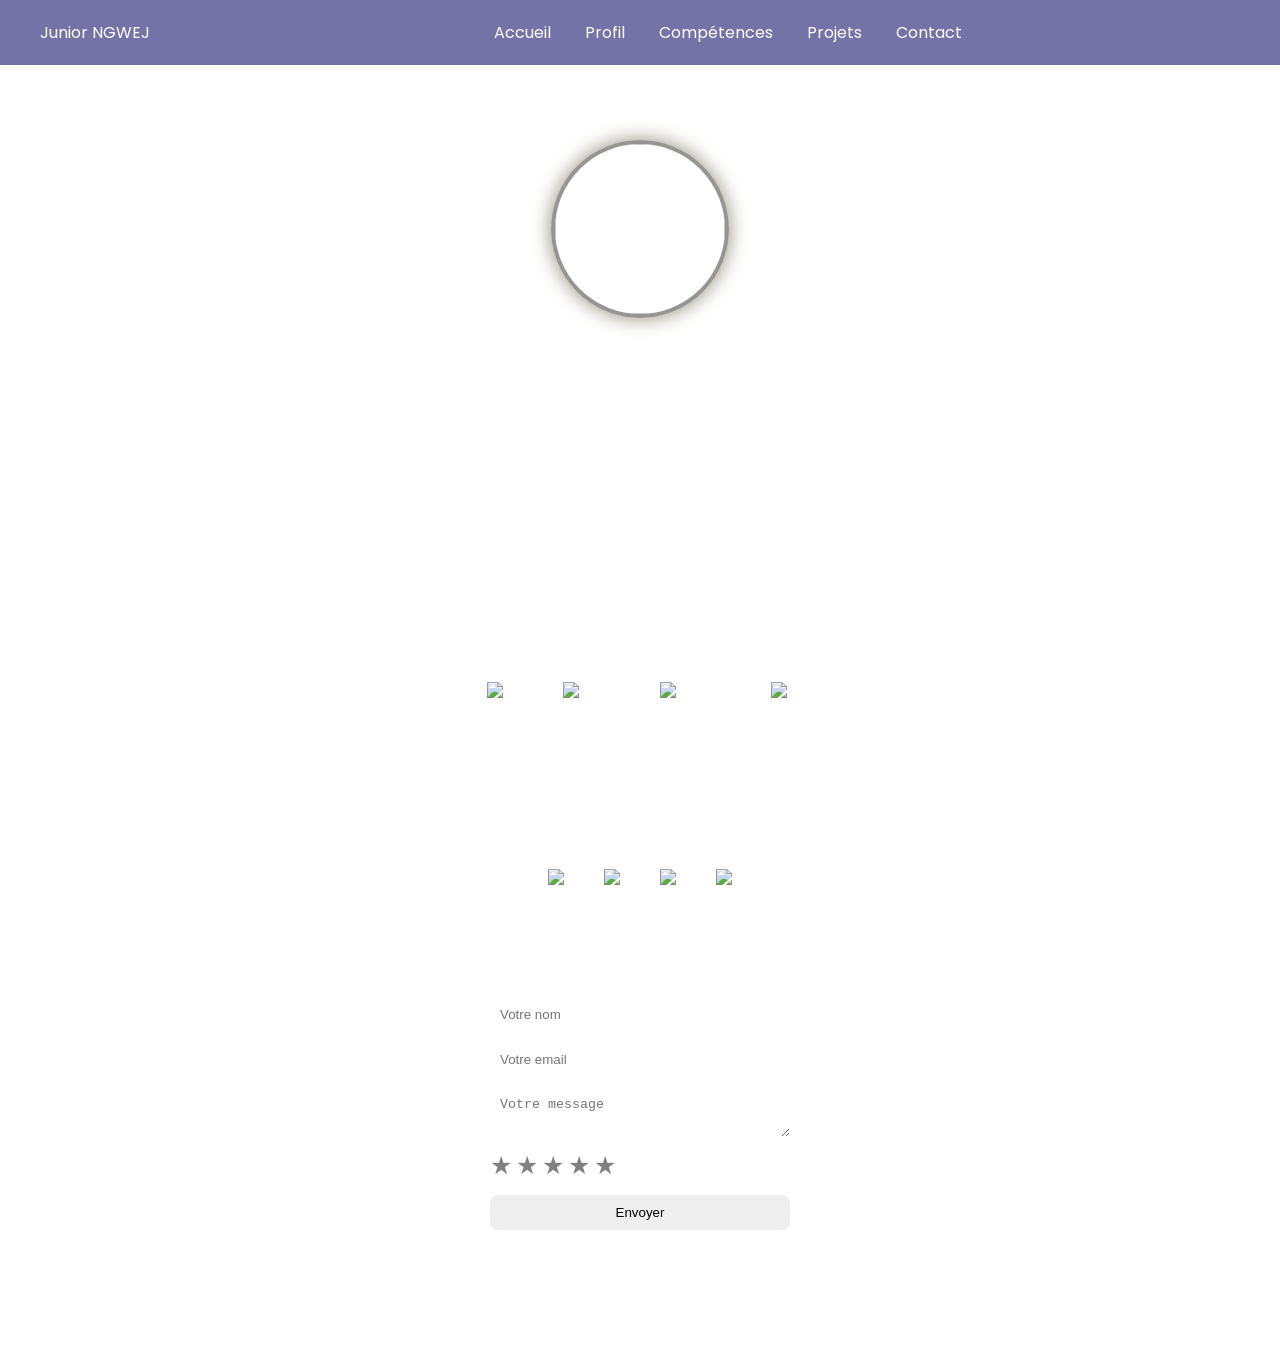
==== index.html @ d7d252a3 "Add files via upload" ====
<!DOCTYPE html>
<html lang="fr">

<head>
<meta charset="UTF-8">
<meta name="viewport" content="width=device-width, initial-scale=1.0">

<title>Junior NGWEJ Portfolio</title>

<link rel="stylesheet" href="style.css">

<link href="https://fonts.googleapis.com/css2?family=Poppins:wght@300;500;700&display=swap" rel="stylesheet">

</head>

<body>

<div class="cursor"></div>

<header>

<div class="logo">Junior NGWEJ</div>

<nav id="menu">
<a href="#home">Accueil</a>
<a href="#about">Profil</a>
<a href="#skills">Compétences</a>
<a href="#projects">Projets</a>
<a href="#contact">Contact</a>
</nav>

<div class="menu-toggle">☰</div>

</header>


<section class="hero" id="home">

<img src="c:\Users\Administrator\Desktop\Junior port\image\img2.jpg" class="profile">

<h1>Junior NGWEJ</h1>

<h2 class="typing-container">
<span id="typing"></span>
</h2>

<p>Développeur passionné par la technologie et les solutions numériques.</p>

</section>


<section id="about" class="hidden">

<h2>Profil</h2>

<p>

Je suis un développeur web passionné par la création d'applications modernes
et innovantes. J'aime transformer des idées en solutions numériques
performantes.

</p>

</section>


<section id="skills" class="hidden">

<h2>Compétences</h2>

<div class="skills-container">

<div class="skill">
<img src="icons/html.png">
<p>HTML</p>
</div>

<div class="skill">
<img src="icons/css.png">
<p>CSS</p>
</div>

<div class="skill">
<img src="icons/javascript.png">
<p>JavaScript</p>
</div>

<div class="skill">
<img src="icons/python.png">
<p>Python</p>
</div>

</div>

</section>


<section id="projects" class="hidden">

<h2>Mes Projets</h2>

<div class="projects-scroll">

<div class="project-icon" onclick="openProject(1)">
<img src="icons/univote.png">
</div>

<div class="project-icon" onclick="openProject(2)">
<img src="icons/monebank.png">
</div>

<div class="project-icon" onclick="openProject(3)">
<img src="icons/stock.png">
</div>

<div class="project-icon" onclick="openProject(4)">
<img src="icons/arduino.png">
</div>

</div>

</section>


<div id="projectModal" class="modal">

<div class="modal-content">

<span class="close" onclick="closeProject()">×</span>

<h2 id="projectTitle"></h2>

<p id="projectDescription"></p>

</div>

</div>


<section id="contact" class="hidden">

<h2>Contact & Avis</h2>

<form id="contactForm">

<input type="text" placeholder="Votre nom" required>

<input type="email" placeholder="Votre email" required>

<textarea placeholder="Votre message"></textarea>

<div class="stars">

<span>★</span>
<span>★</span>
<span>★</span>
<span>★</span>
<span>★</span>

</div>

<button type="submit">Envoyer</button>

</form>

</section>


<footer>

<p>© 2026 Junior NGWEJ</p>

</footer>

<script src="script.js"></script>

</body>
</html>
---- style.css ----
body{

  margin:0;
  font-family:'Poppins',sans-serif;
  color:white;
  
  background-image:url("images/background.jpg");
  background-size:cover;
  background-position:center;
  background-attachment:fixed;
  
  }
  
  header{
  
  display:flex;
  justify-content:space-between;
  align-items:center;
  padding:20px 40px;
  background: rgba(82, 81, 145, 0.8);
  position:fixed;
  width:100%;
  
  }
  
  nav a{
  
  margin:0 15px;
  text-decoration:none;
  color:white;
  
  }
  
  .hero{
  
  text-align:center;
  padding-top:140px;
  
  }
  
  .profile{
  
  width:170px;
  height:170px;
  border-radius:50%;
  object-fit:cover;
  border:4px solid #969591;
  box-shadow:0 0 20px #918c7a;
  
  }
  
  .typing-container{
  
  min-height:40px;
  
  }
  
  .skills-container{
  
  display:flex;
  justify-content:center;
  gap:40px;
  flex-wrap:wrap;
  
  }
  
  .skill{
  
  text-align:center;
  animation:float 4s ease-in-out infinite;
  
  }
  
  .skill img{
  
  width:70px;
  
  }
  
  @keyframes float{
  
  0%{transform:translateY(0)}
  50%{transform:translateY(-10px)}
  100%{transform:translateY(0)}
  
  }
  
  .projects-scroll{
  
  display:flex;
  gap:40px;
  overflow-x:auto;
  padding:30px;
  justify-content:center;
  
  }
  
  .project-icon img{
  
  width:80px;
  
  }
  
  .project-icon{
  
  cursor:pointer;
  transition:0.4s;
  
  }
  
  .project-icon:hover{
  
  transform:scale(1.2);
  
  }
  
  .modal{
  
  display:none;
  position:fixed;
  width:100%;
  height:100%;
  background:rgba(0,0,0,0.8);
  justify-content:center;
  align-items:center;
  
  }
  
  .modal-content{
  
  background:#1f1f1f;
  padding:30px;
  border-radius:15px;
  width:400px;
  
  }
  
  .close{
  
  font-size:25px;
  cursor:pointer;
  
  }
  
  form{
  
  display:flex;
  flex-direction:column;
  width:300px;
  margin:auto;
  gap:10px;
  
  }
  
  input,textarea{
  
  padding:10px;
  border:none;
  border-radius:8px;
  
  }
  
  button{
  
  padding:10px;
  border:none;
  border-radius:8px;
  cursor:pointer;
  
  }
  
  .stars span{
  
  font-size:25px;
  cursor:pointer;
  color:gray;
  
  }
  
  footer{
  
  text-align:center;
  padding:20px;
  margin-top:40px;
  
  }
  
  .hidden{
  
  opacity:0;
  transform:translateY(40px);
  transition:1s;
  
  }
  
  .show{
  
  opacity:1;
  transform:translateY(0);
  
  }
  
  .cursor{
  
  width:20px;
  height:20px;
  border:2px solid white;
  border-radius:50%;
  position:fixed;
  pointer-events:none;
  
  }
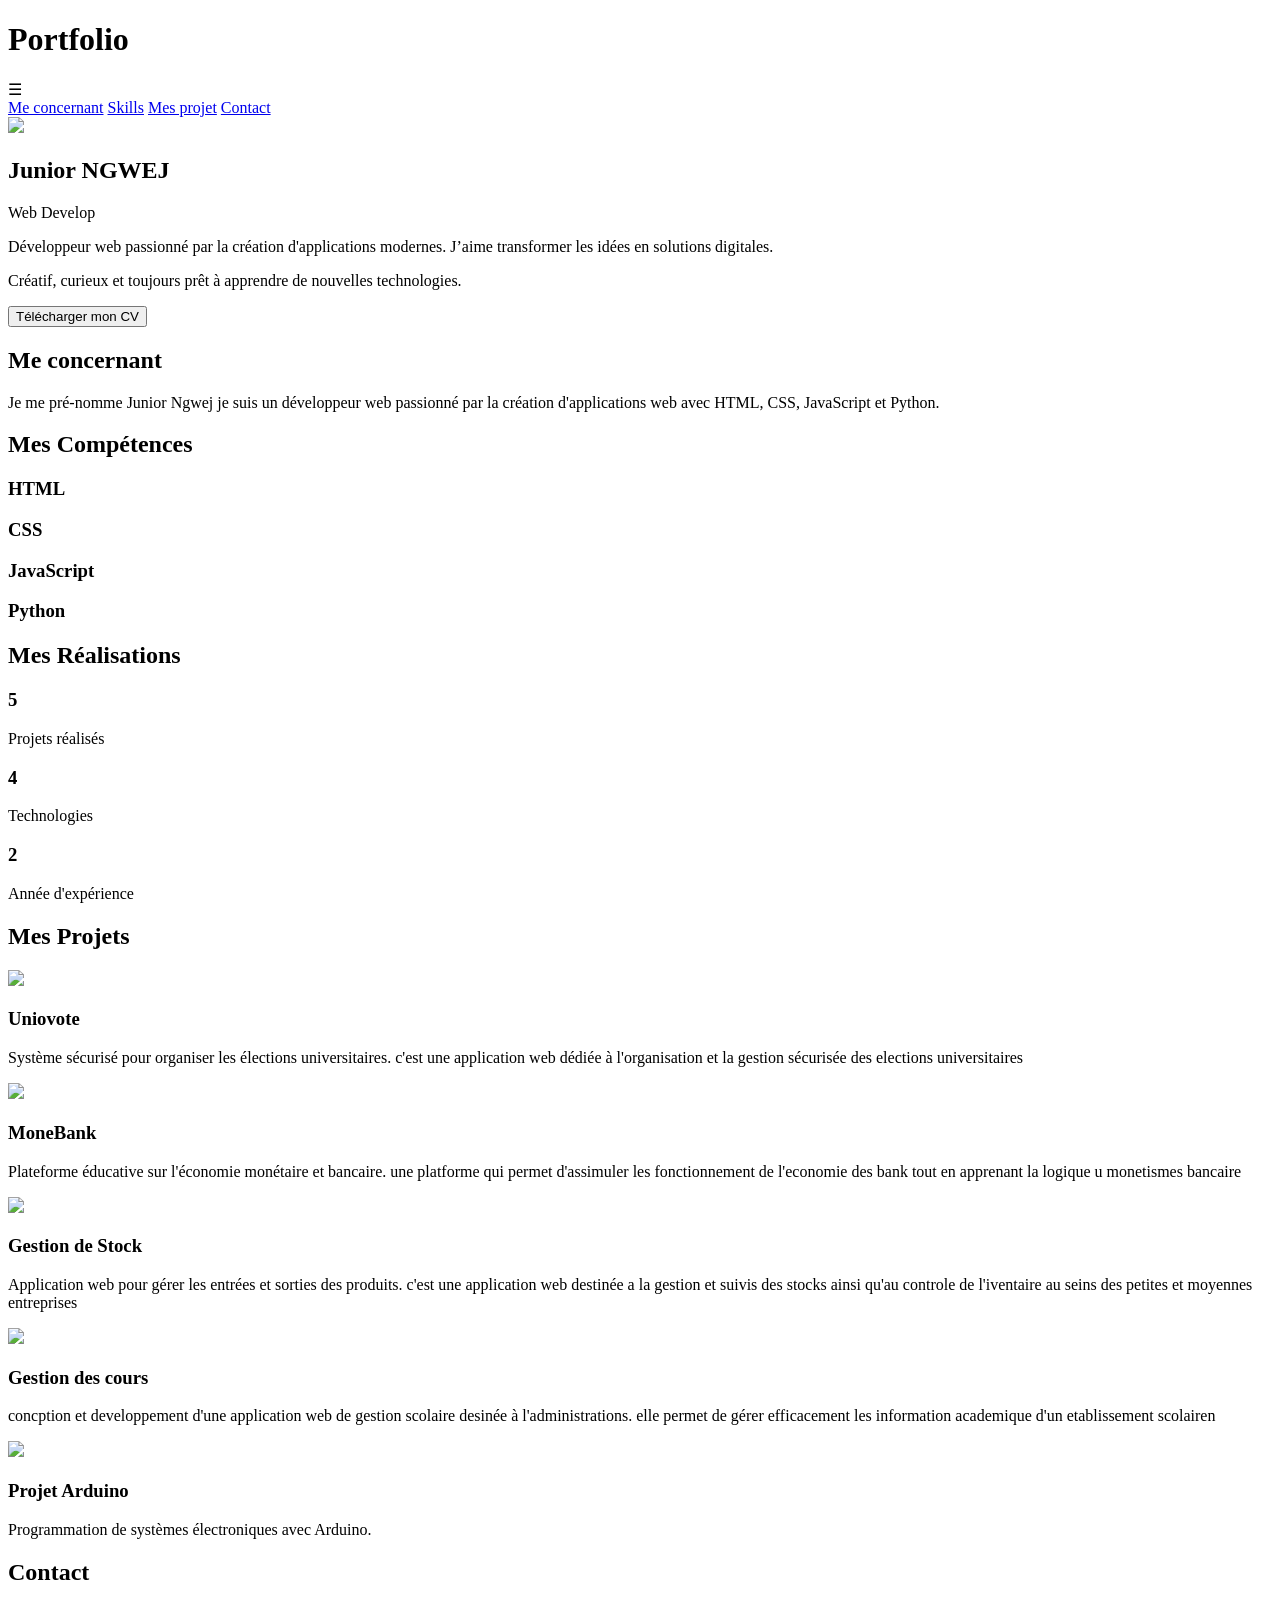
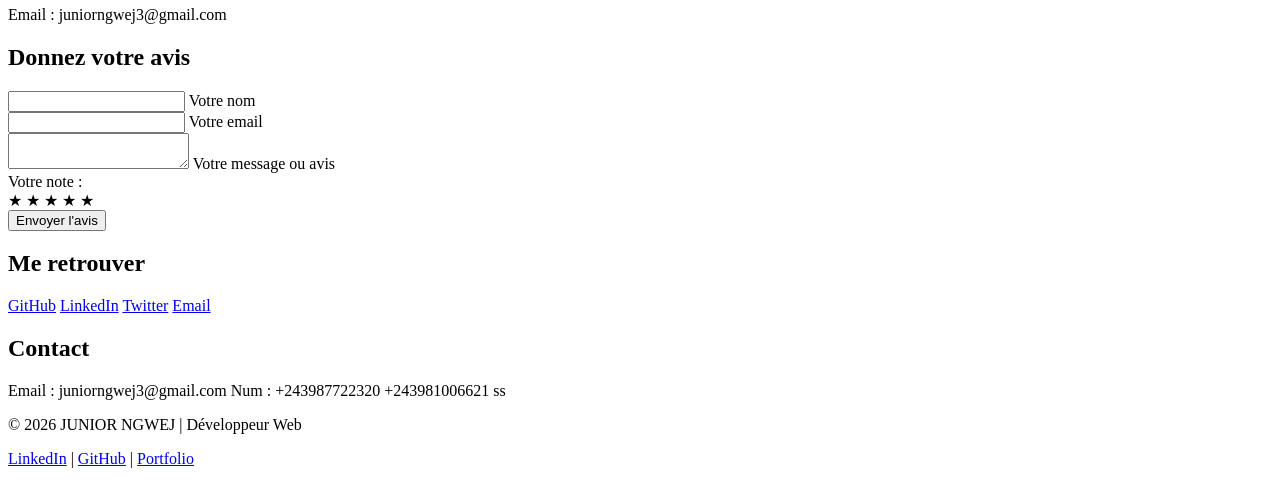
==== commit 655ec526: "Add files via upload" ====
--- a/index.html
+++ b/index.html
@@ -1,178 +1,308 @@
-<!DOCTYPE html>
-<html lang="fr">
-
-<head>
-<meta charset="UTF-8">
-<meta name="viewport" content="width=device-width, initial-scale=1.0">
-
-<title>Junior NGWEJ Portfolio</title>
-
-<link rel="stylesheet" href="style.css">
-
-<link href="https://fonts.googleapis.com/css2?family=Poppins:wght@300;500;700&display=swap" rel="stylesheet">
-
-</head>
-
-<body>
-
-<div class="cursor"></div>
-
-<header>
-
-<div class="logo">Junior NGWEJ</div>
-
-<nav id="menu">
-<a href="#home">Accueil</a>
-<a href="#about">Profil</a>
-<a href="#skills">Compétences</a>
-<a href="#projects">Projets</a>
-<a href="#contact">Contact</a>
-</nav>
-
-<div class="menu-toggle">☰</div>
-
-</header>
-
-
-<section class="hero" id="home">
-
-<img src="c:\Users\Administrator\Desktop\Junior port\image\img2.jpg" class="profile">
-
-<h1>Junior NGWEJ</h1>
-
-<h2 class="typing-container">
-<span id="typing"></span>
-</h2>
-
-<p>Développeur passionné par la technologie et les solutions numériques.</p>
-
-</section>
-
-
-<section id="about" class="hidden">
-
-<h2>Profil</h2>
-
-<p>
-
-Je suis un développeur web passionné par la création d'applications modernes
-et innovantes. J'aime transformer des idées en solutions numériques
-performantes.
-
-</p>
-
-</section>
-
-
-<section id="skills" class="hidden">
-
-<h2>Compétences</h2>
-
-<div class="skills-container">
-
-<div class="skill">
-<img src="icons/html.png">
-<p>HTML</p>
-</div>
-
-<div class="skill">
-<img src="icons/css.png">
-<p>CSS</p>
-</div>
-
-<div class="skill">
-<img src="icons/javascript.png">
-<p>JavaScript</p>
-</div>
-
-<div class="skill">
-<img src="icons/python.png">
-<p>Python</p>
-</div>
-
-</div>
-
-</section>
-
-
-<section id="projects" class="hidden">
-
-<h2>Mes Projets</h2>
-
-<div class="projects-scroll">
-
-<div class="project-icon" onclick="openProject(1)">
-<img src="icons/univote.png">
-</div>
-
-<div class="project-icon" onclick="openProject(2)">
-<img src="icons/monebank.png">
-</div>
-
-<div class="project-icon" onclick="openProject(3)">
-<img src="icons/stock.png">
-</div>
-
-<div class="project-icon" onclick="openProject(4)">
-<img src="icons/arduino.png">
-</div>
-
-</div>
-
-</section>
-
-
-<div id="projectModal" class="modal">
-
-<div class="modal-content">
-
-<span class="close" onclick="closeProject()">×</span>
-
-<h2 id="projectTitle"></h2>
-
-<p id="projectDescription"></p>
-
-</div>
-
-</div>
-
-
-<section id="contact" class="hidden">
-
-<h2>Contact & Avis</h2>
-
-<form id="contactForm">
-
-<input type="text" placeholder="Votre nom" required>
-
-<input type="email" placeholder="Votre email" required>
-
-<textarea placeholder="Votre message"></textarea>
-
-<div class="stars">
-
-<span>★</span>
-<span>★</span>
-<span>★</span>
-<span>★</span>
-<span>★</span>
-
-</div>
-
-<button type="submit">Envoyer</button>
-
-</form>
-
-</section>
-
-
-<footer>
-
-<p>© 2026 Junior NGWEJ</p>
-
-</footer>
-
-<script src="script.js"></script>
-
-</body>
-</html>+<!DOCTYPE html>
+<!-- saved from url=(0111)file:///C:/Users/ADMINI~1/AppData/Local/Temp/Rar$EXa2116.7719/Junior%20port/JUNIOR%20NGWEJ%20_%20Portfolio.html -->
+<html lang="fr"><head><meta http-equiv="Content-Type" content="text/html; charset=UTF-8">
+
+
+<meta name="viewport" content="width=device-width, initial-scale=1.0">
+
+<title>JUNIOR NGWEJ | Portfolio</title>
+
+<link rel="stylesheet" href="./index_files/style.css">
+
+</head>
+
+<body>
+
+<div class="cursor" style="transform: translate(830px, 358px);"></div>
+
+<header>
+
+    <h1 class="logo">Portfolio</h1>
+
+<div class="menu-toggle">☰</div>
+
+<nav id="menu">
+
+<a href="file:///C:/Users/Administrator/Junior%20port/index.html?#about">Me concernant</a>
+<a href="file:///C:/Users/Administrator/Junior%20port/index.html?#skills">Skills</a>
+<a href="file:///C:/Users/Administrator/Junior%20port/index.html?#projects">Mes projet</a>
+<a href="file:///C:/Users/Administrator/Junior%20port/index.html?#contact"> Contact</a>
+
+</nav>
+
+</header>
+
+
+<section class="hero">
+
+    <div class="hero-container">
+    
+    <img src="./index_files/img2.jpg" class="profile">
+    
+    <div class="hero-text">
+    
+    <h1>Junior NGWEJ</h1>
+    <div class="typing-container">
+        <span id="typing">Web Develop</span>
+      </div>
+ <p>
+    Développeur web passionné par la création d'applications modernes.
+    J’aime transformer les idées en solutions digitales.
+    </p>
+    
+    <p>
+    Créatif, curieux et toujours prêt à apprendre de nouvelles technologies.
+    </p>
+    
+    <a href="file:///C:/Users/Administrator/Junior%20port/cv.pdf" download="">
+    <button>Télécharger mon CV</button>
+    </a>
+    
+    </div>
+    
+    </div>
+    
+    </section>
+
+
+<section id="about" class="hidden show">
+
+<h2>Me concernant</h2>
+
+<p>
+Je me pré-nomme Junior Ngwej je suis un développeur web passionné par la création
+d'applications web avec HTML, CSS, JavaScript et Python.
+</p>
+
+</section>
+
+
+<section id="skills" class="hidden show">
+
+    <h2>Mes Compétences</h2>
+    
+    <div class="skills-container">
+    
+    <div class="card">
+    <h3>HTML</h3>
+    <div class="skill-bar">
+    <div class="skill-progress html"></div>
+    </div>
+    </div>
+    
+    <div class="card">
+    <h3>CSS</h3>
+    <div class="skill-bar">
+    <div class="skill-progress css"></div>
+    </div>
+    </div>
+    
+    <div class="card">
+    <h3>JavaScript</h3>
+    <div class="skill-bar">
+    <div class="skill-progress js"></div>
+    </div>
+    </div>
+    
+    <div class="card">
+    <h3>Python</h3>
+    <div class="skill-bar">
+    <div class="skill-progress python"></div>
+    </div>
+    </div>
+    
+    </div>
+    
+    </section>
+
+
+<section id="projects" class="hidden show">
+    <section class="stats hidden show">
+
+        <h2>Mes Réalisations</h2>
+        
+        <div class="stats-container">
+        
+        <div class="stat">
+        <h3 class="counter" data-target="5">5</h3>
+        <p>Projets réalisés</p>
+        </div>
+        
+        <div class="stat">
+        <h3 class="counter" data-target="4">4</h3>
+        <p>Technologies</p>
+        </div>
+        
+        <div class="stat">
+        <h3 class="counter" data-target="1">2</h3>
+        <p>Année d'expérience</p>
+        </div>
+        
+        </div>
+        
+        </section>
+
+   <h2>Mes Projets </h2>
+
+<div class="projects">
+
+<div class="project">
+
+<img src="./index_files/images1.jfif" class="project-img">
+
+<h3>Uniovote</h3>
+
+<p>Système sécurisé pour organiser les élections universitaires.
+    c'est une application web dédiée à l'organisation et la gestion sécurisée des elections universitaires
+</p>
+
+</div>
+
+
+<div class="project">
+
+<img src="./index_files/images3.jfif" class="project-img">
+
+<h3>MoneBank</h3>
+
+<p>Plateforme éducative sur l'économie monétaire et bancaire.
+    une platforme qui permet d'assimuler les fonctionnement de l'economie des bank tout en apprenant la logique u monetismes bancaire
+</p>
+
+</div>
+
+
+<div class="project">
+
+<img src="./index_files/IMG&#39;4.jpg" class="project-img">
+
+<h3>Gestion de Stock</h3>
+
+<p>Application web pour gérer les entrées et sorties des produits.
+    c'est une application web destinée a la gestion et suivis des stocks ainsi qu'au  controle de l'iventaire au seins des petites et moyennes entreprises
+</p>
+
+</div>
+
+<div class="project">
+
+    <img src="./index_files/img8.png" class="project-img">
+    
+    <h3>Gestion des cours</h3>
+    
+    <p> concption et developpement d'une application web de gestion scolaire desinée à l'administrations.
+        elle permet de gérer  efficacement les information academique d'un etablissement scolairen
+    </p>
+    
+    </div>
+    
+
+
+<div class="project">
+
+<img src="./index_files/img6.webp" class="project-img">
+
+<h3>Projet Arduino</h3>
+
+<p>Programmation de systèmes électroniques avec Arduino.</p>
+
+
+</div>
+
+</div>
+
+</section>
+
+
+<section id="contact" class="hidden show">
+
+<h2>Contact</h2>
+
+<p>Email : juniorngwej3@gmail.com</p>
+
+</section>
+
+
+<script src="./index_files/script.js"></script>
+<section id="contact">
+
+    <h2>Donnez votre avis</h2>
+    
+    <div class="contact-container">
+    
+    <form id="contactForm" class="contact-form">
+    
+    <div class="input-group">
+    <input type="text" required="">
+    <label>Votre nom</label>
+    </div>
+    
+    <div class="input-group">
+    <input type="email" required="">
+    <label>Votre email</label>
+    </div>
+    
+    <div class="input-group">
+    <textarea required=""></textarea>
+    <label>Votre message ou avis</label>
+    </div>
+    
+    <div class="rating">
+    <span>Votre note :</span>
+    
+    <div class="stars">
+    ★ ★ ★ ★ ★
+    </div>
+    
+    </div>
+    
+    <button type="submit">Envoyer l'avis</button>
+    
+    </form>
+    
+    </div>
+    
+    </section>
+
+    <section class="social hidden">
+
+        <h2>Me retrouver</h2>
+        
+        <div class="social-links">
+        
+        <a href="file:///C:/Users/Administrator/Junior%20port/index.html?#">GitHub</a>
+        
+        <a href="file:///C:/Users/Administrator/Junior%20port/index.html?#">LinkedIn</a>
+        
+        <a href="file:///C:/Users/Administrator/Junior%20port/index.html?#">Twitter</a>
+        
+        <a href="file:///C:/Users/Administrator/Junior%20port/index.html?#">Email</a>
+        
+        </div>
+        
+        </section>
+
+<footer>
+
+    <section id="contact" class="hidden">
+
+        <h2>Contact</h2>
+        
+        <p>Email : juniorngwej3@gmail.com
+            Num : +243987722320
+                  +243981006621 ss</p>
+        
+        </section>
+
+    <p>© 2026 JUNIOR NGWEJ | Développeur Web</p>
+    <p>
+        <a href="file:///C:/Users/Administrator/Junior%20port/index.html?#">LinkedIn</a> |
+        <a href="file:///C:/Users/Administrator/Junior%20port/index.html?#">GitHub</a> |
+        <a href="file:///C:/Users/Administrator/Junior%20port/index.html?#">Portfolio</a>
+    </p>
+
+</footer>
+
+
+
+</body></html>
